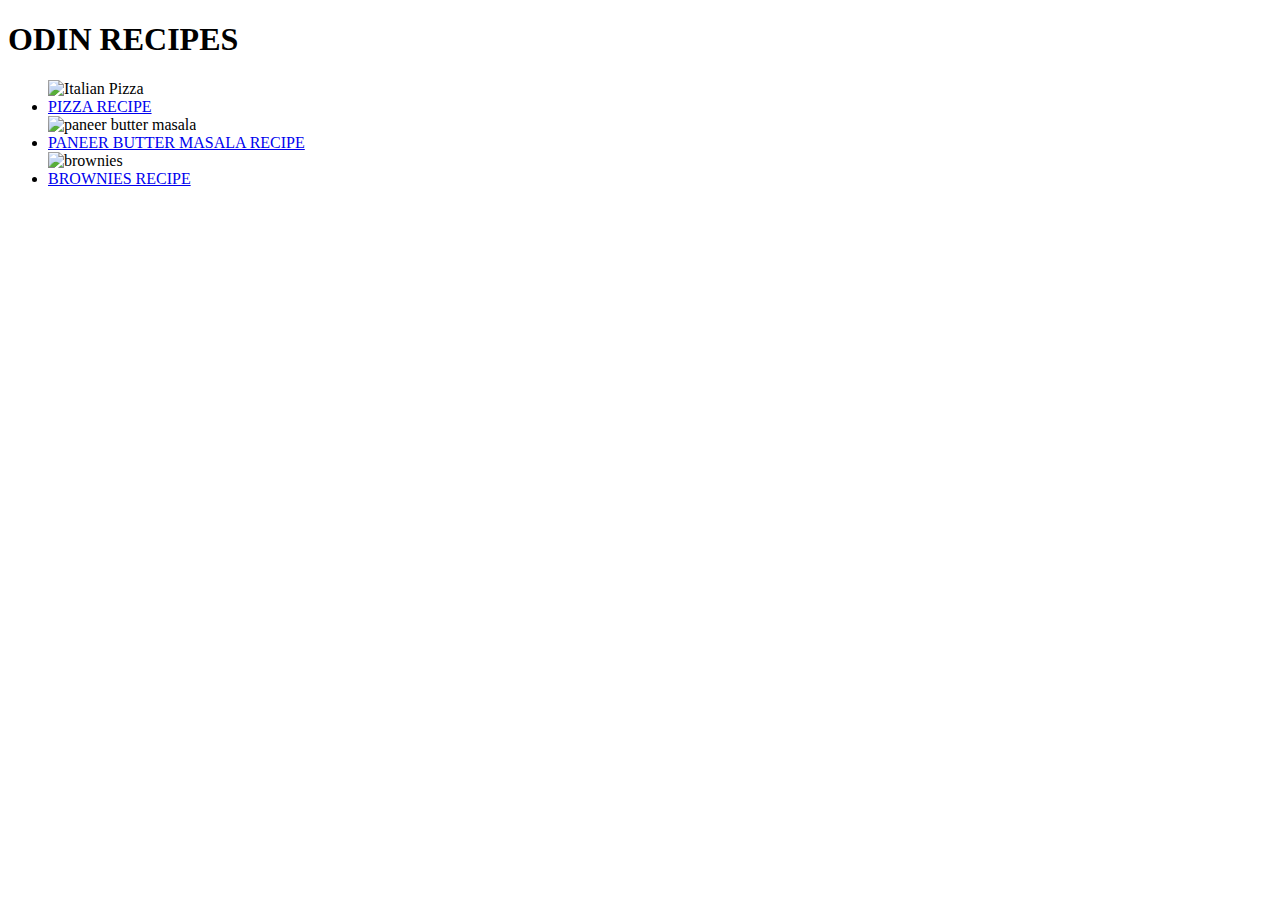
==== index.html @ 397ee798 "Add index.html" ====
<!DOCTYPE html>
<html lang="en">
    <head>
        <meta charset="UTF-8">


    </head>
    <body>
        <h1> ODIN RECIPES </h1>
        <ul>
            <img src="c:\Users\kavya\Downloads\Italian-pepperoni-pizza-recipe-060-scaled.jpg" alt="Italian Pizza" height="320" width="300">
          <li><a href="recipes/pizza.html"> PIZZA RECIPE </a></li>
            <img src="c:\Users\kavya\Downloads\paneer-butter-masala-1.jpg" alt= "paneer butter masala" height="320" width="300">
          <li><a href="RECIPES/paneerbuttermasala.html"> PANEER BUTTER MASALA RECIPE </a></li>
            <img src="c:\Users\kavya\Downloads\Homemade-Brownies.jpeg" alt="brownies" height="320" width="300">
          <li><a href="recipes/brownies.html"> BROWNIES RECIPE </a></li>
            </ul>

    </body>
</html>
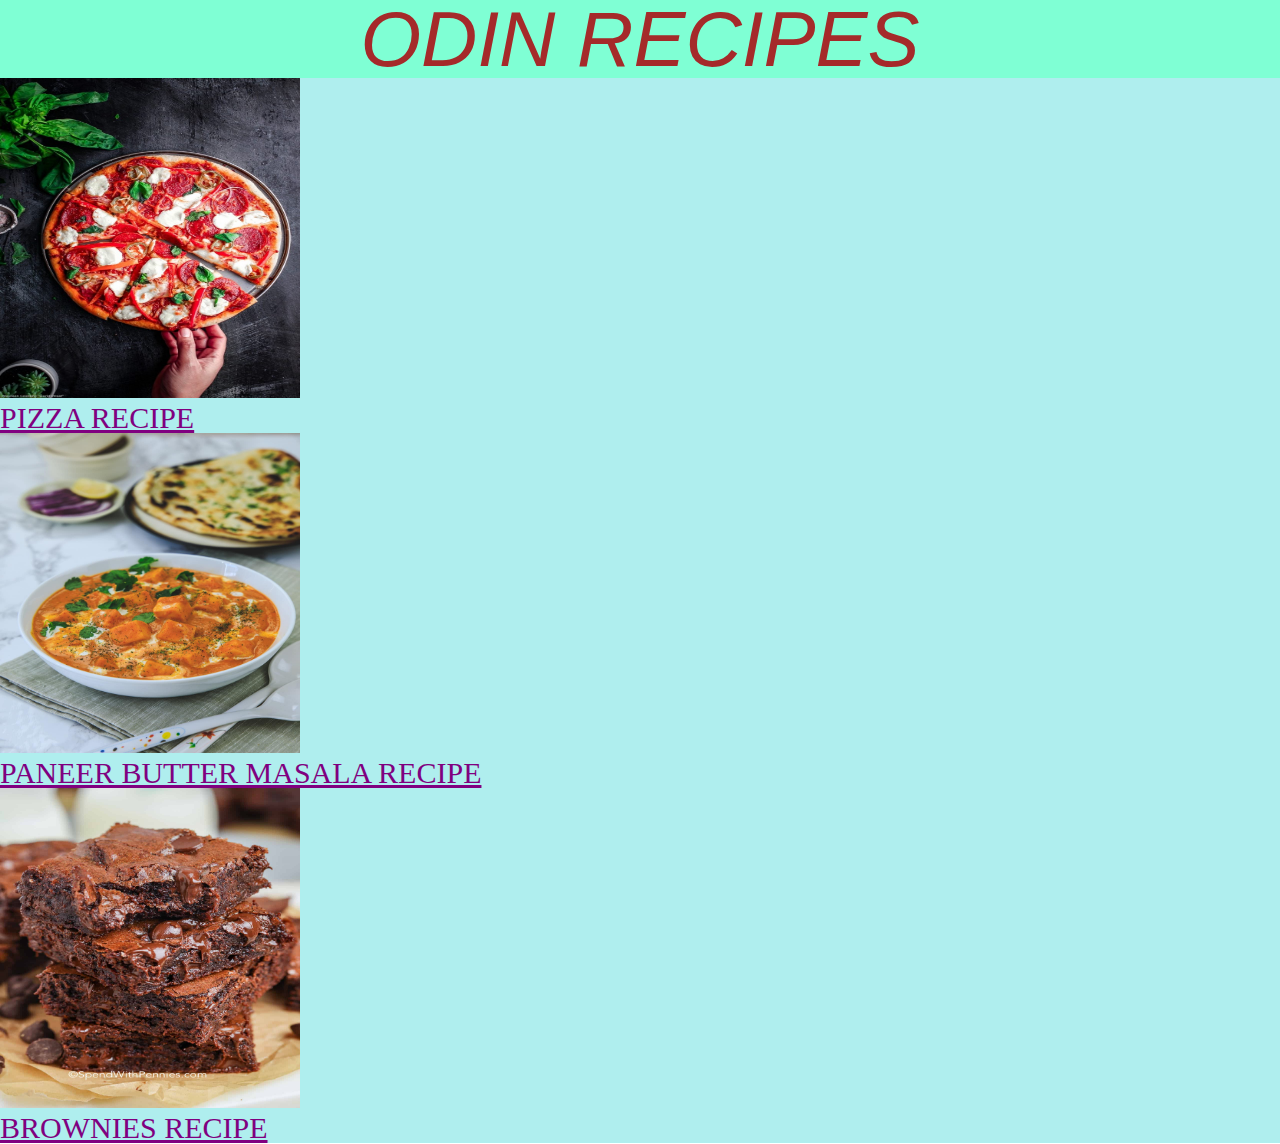
==== commit d11da97b: "added a basic css file solved the images issue and also added a resetter file" ====
--- a/index.html
+++ b/index.html
@@ -2,18 +2,19 @@
 <html lang="en">
     <head>
         <meta charset="UTF-8">
-
+        <link rel="stylesheet" href="resetter.css">
+        <link rel="stylesheet" href="styles.css">
 
     </head>
     <body>
-        <h1> ODIN RECIPES </h1>
-        <ul>
-            <img src="c:\Users\kavya\Downloads\Italian-pepperoni-pizza-recipe-060-scaled.jpg" alt="Italian Pizza" height="320" width="300">
-          <li><a href="recipes/pizza.html"> PIZZA RECIPE </a></li>
-            <img src="c:\Users\kavya\Downloads\paneer-butter-masala-1.jpg" alt= "paneer butter masala" height="320" width="300">
-          <li><a href="RECIPES/paneerbuttermasala.html"> PANEER BUTTER MASALA RECIPE </a></li>
-            <img src="c:\Users\kavya\Downloads\Homemade-Brownies.jpeg" alt="brownies" height="320" width="300">
-          <li><a href="recipes/brownies.html"> BROWNIES RECIPE </a></li>
+        <h1 class="header-top"> ODIN RECIPES </h1>
+        <ul class="recipe-list">
+            <img src="./images/Italian-pepperoni-pizza-recipe-060-scaled.jpg" alt="Italian Pizza" height="320" width="300">
+          <li class="dish"><a href="recipes/pizza.html"> PIZZA RECIPE </a></li>
+            <img src="./images/paneer-butter-masala-1.jpg" alt= "paneer butter masala" height="320" width="300">
+          <li class="dish"><a href="recipes/paneerbuttermasala.html"> PANEER BUTTER MASALA RECIPE </a></li>
+            <img src="./images/Homemade-Brownies.jpeg" alt="brownies" height="320" width="300">
+          <li class="dish"><a href="recipes/brownies.html"> BROWNIES RECIPE </a></li>
             </ul>
 
     </body>
--- a/resetter.css
+++ b/resetter.css
@@ -0,0 +1,43 @@
+html, body, div, span, applet, object, iframe,
+h1, h2, h3, h4, h5, h6, p, blockquote, pre,
+a, abbr, acronym, address, big, cite, code,
+del, dfn, em, img, ins, kbd, q, s, samp,
+small, strike, strong, sub, sup, tt, var,
+b, u, i, center,
+dl, dt, dd, ol, ul, li,
+fieldset, form, label, legend,
+table, caption, tbody, tfoot, thead, tr, th, td,
+article, aside, canvas, details, embed, 
+figure, figcaption, footer, header, hgroup, 
+menu, nav, output, ruby, section, summary,
+time, mark, audio, video {
+	margin: 0;
+	padding: 0;
+	border: 0;
+	font-size: 100%;
+	font: inherit;
+	vertical-align: baseline;
+}
+/* HTML5 display-role reset for older browsers */
+article, aside, details, figcaption, figure, 
+footer, header, hgroup, menu, nav, section {
+	display: block;
+}
+body {
+	line-height: 1;
+}
+ol, ul {
+	list-style: none;
+}
+blockquote, q {
+	quotes: none;
+}
+blockquote:before, blockquote:after,
+q:before, q:after {
+	content: '';
+	content: none;
+}
+table {
+	border-collapse: collapse;
+	border-spacing: 0;
+}--- a/styles.css
+++ b/styles.css
@@ -0,0 +1,42 @@
+body{
+    margin: 0px;
+    border: 0px;
+}
+.recipe-list {
+    background-color: paleturquoise;
+    font-size: 30px;
+    text-decoration: none;
+}
+.dish :link {
+    color: purple;  
+}
+.dish :visited {
+    color: blue;
+}
+.dish :hover {
+    color: red;
+}
+.dish :active {
+    color: green;
+}
+ .header-top{
+    text-align: center;
+    background-color: aquamarine;
+    color: brown;
+    font-style: italic;
+    font-family: Impact, Haettenschweiler, 'Arial Narrow Bold', sans-serif;
+    font-size: 78px;
+}
+
+h1 , h2 , h3 , h4 , strong , em  {
+    text-align: center !important;
+    background-color: aquamarine !important;
+    color: brown !important;
+    font-style: italic !important;
+    font-family: Impact, Haettenschweiler, 'Arial Narrow Bold', sans-serif !important;
+    font-size: 48px; 
+}
+.full-body {
+    color: brown;
+    text-align: center;
+}